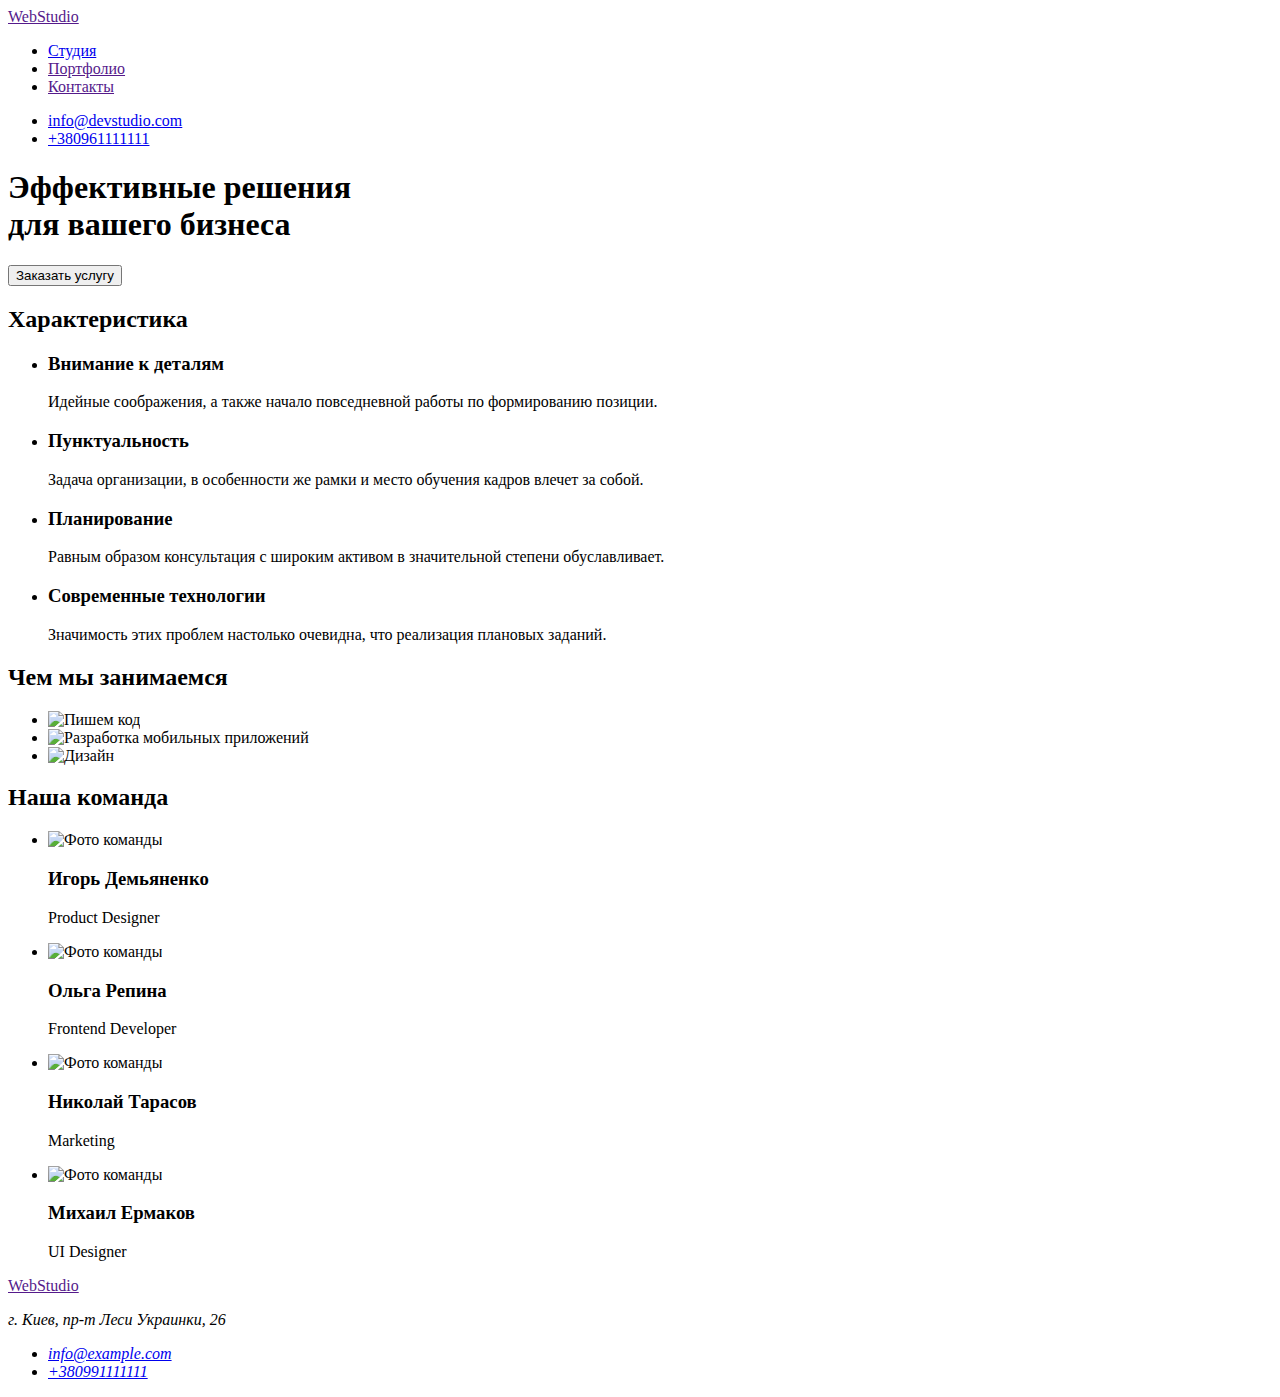
==== index.html @ 3e1dc253 "Хедер,футер,фильтр" ====
<!DOCTYPE html>
<html lang="ru">

<head>
    <meta charset="UTF-8">
    <meta http-equiv="X-UA-Compatible" content="IE=edge">
    <meta name="viewport" content="width=device-width, initial-scale=1.0">
    <title>Document</title>
</head>

<body>
    <!-- Шапка страницы -->
    <header>
        <nav>
            <a href="">WebStudio</a>
            <ul>
                <li><a href="./index.html">Студия</a></li>
                <li><a href="">Портфолио</a></li>
                <li><a href="">Контакты</a></li>
            </ul>
        </nav>
        <ul>
            <li><a href="mailto:info@devstudio.com">info@devstudio.com</a></li>
            <li><a href="tel:+380961111111">+380961111111</a></li>
        </ul>
    </header>
    <main>
        <!-- Герой -->
        <section>
            <h1>Эффективные решения <br> для вашего бизнеса</h1>
            <button type="button">
                Заказать услугу
            </button>
        </section>
        <!-- Характеристика -->
        <section>
            <h2>Характеристика</h2>
            <ul>
                <li>
                    <h3>Внимание к деталям</h3>
                    <p>Идейные соображения, а также начало повседневной работы по формированию позиции.</p>
                </li>
                <li>
                    <h3>Пунктуальность</h3>
                    <p>Задача организации, в особенности же рамки и место обучения кадров влечет за собой.</p>
                </li>
                <li>
                    <h3>Планирование</h3>
                    <p>Равным образом консультация с широким активом в значительной степени обуславливает.</p>
                </li>
                <li>
                    <h3>Современные технологии</h3>
                    <p>Значимость этих проблем настолько очевидна, что реализация плановых заданий.</p>
                </li>
            </ul>
        </section>
        <!-- Чем мы занимаемся -->
        <section>
            <h2>Чем мы занимаемся</h2>
            <ul>
                <li><img src="./images/img1.jpg" alt="Пишем код" width="370"></li>
                <li><img src="./images/img2.jpg" alt="Разработка мобильных приложений" width="370"></li>
                <li><img src="./images/img3.jpg" alt="Дизайн" width="370"></li>
            </ul>
        </section>
        <!-- Наша команда -->
        <section>
            <h2>Наша команда</h2>
            <ul>
                <li><img src="./images/photo1.jpg" alt="Фото команды" width="270">
                    <h3>Игорь Демьяненко</h3>
                    <p>Product Designer</p>
                </li>
                <li><img src="./images/photo2.jpg" alt="Фото команды" width="270">
                    <h3>Ольга Репина</h3>
                    <p>Frontend Developer</p>
                </li>
                <li><img src="./images/photo3.jpg" alt="Фото команды" width="270">
                    <h3>Николай Тарасов</h3>
                    <p>Marketing</p>
                </li>
                <li><img src="./images/photo4.jpg" alt="Фото команды" width="270">
                    <h3>Михаил Ермаков</h3>
                    <p>UI Designer</p>
                </li>
            </ul>
        </section>
    </main>
    <!-- Футер -->
    <footer>
        <a href="">WebStudio</a>
        <address>
        <p> г. Киев, пр-т Леси Украинки, 26 </p>
        <ul>
        <li><a href="mailto:info@example.com">info@example.com</a></li>
        <li><a href="tel:+380991111111">+380991111111</a></li>
        </ul>
        </address>
    </footer>
</body>
</html>
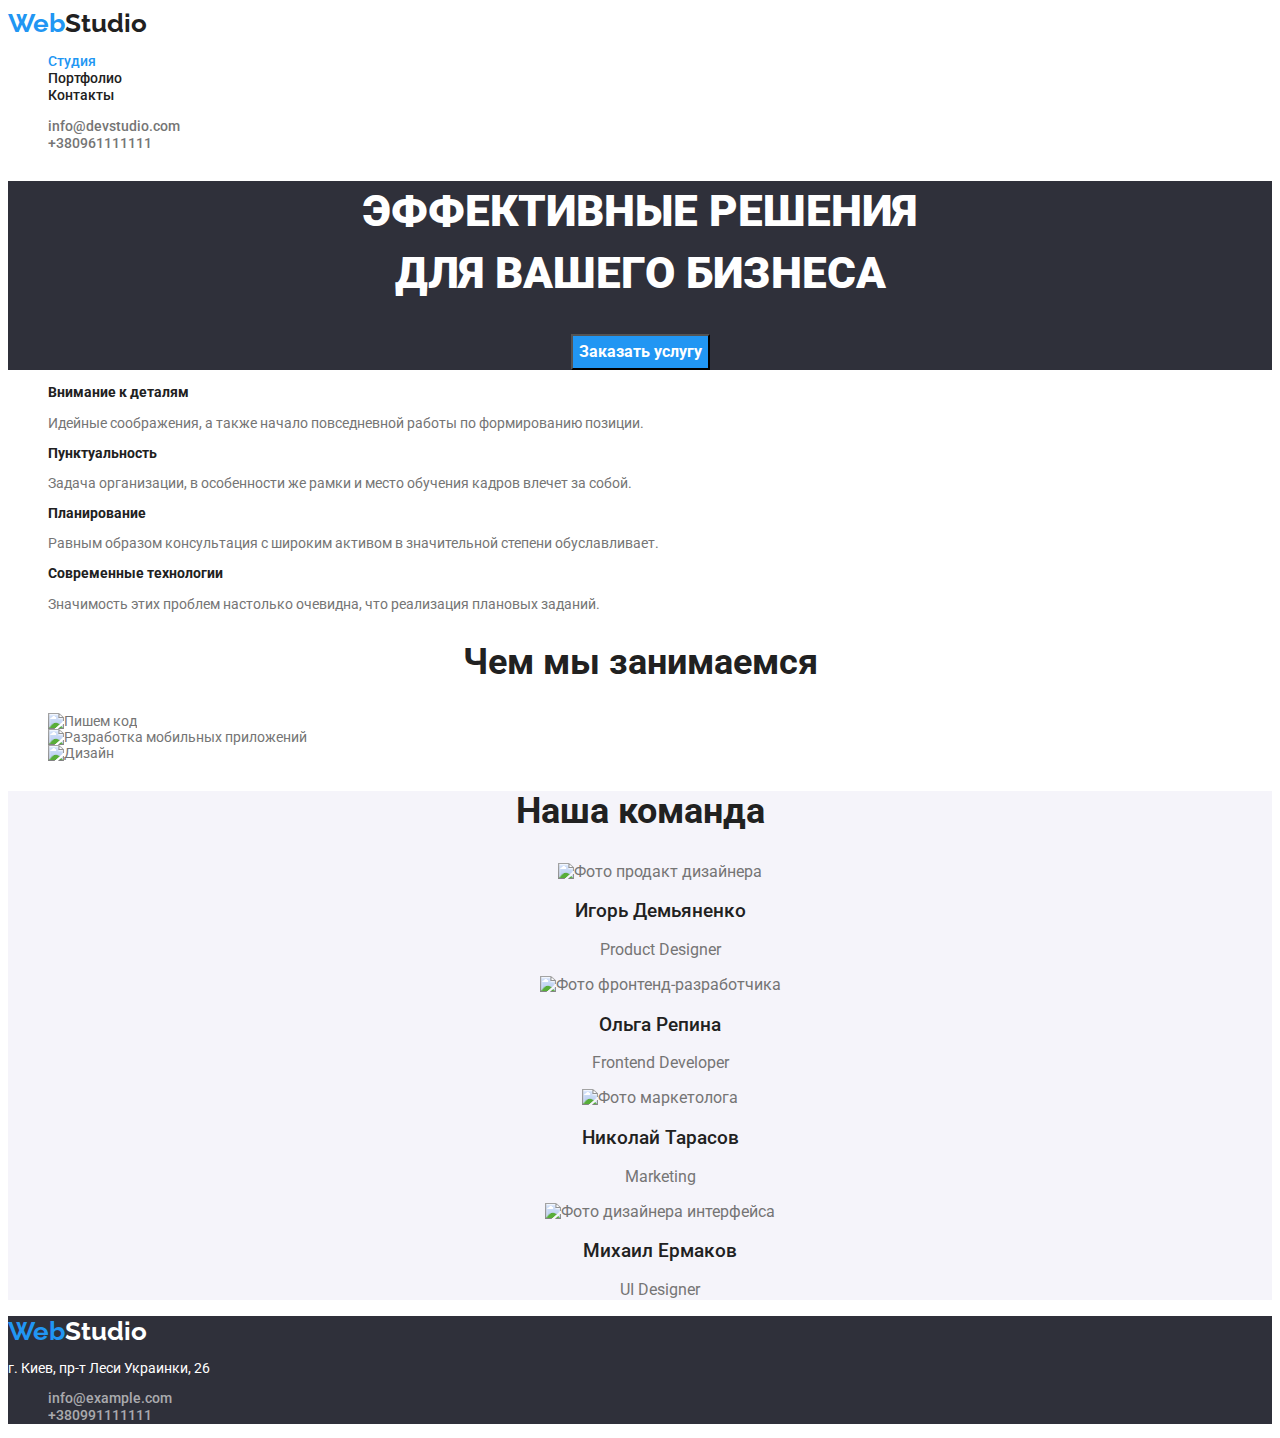
==== commit 3953bc8e: "класс hero" ====
--- a/index.html
+++ b/index.html
@@ -1,101 +1,119 @@
 <!DOCTYPE html>
 <html lang="ru">
-
-<head>
-    <meta charset="UTF-8">
-    <meta http-equiv="X-UA-Compatible" content="IE=edge">
-    <meta name="viewport" content="width=device-width, initial-scale=1.0">
+  <head>
+    <meta charset="UTF-8" />
+    <meta http-equiv="X-UA-Compatible" content="IE=edge" />
+    <meta name="viewport" content="width=device-width, initial-scale=1.0" />
     <title>Document</title>
-</head>
-
-<body>
+    <link rel="preconnect" href="https://fonts.googleapis.com" />
+    <link rel="preconnect" href="https://fonts.gstatic.com" crossorigin />
+    <link
+      href="https://fonts.googleapis.com/css2?family=Raleway:wght@700&family=Roboto:wght@400;500;700;900&display=swap"
+      rel="stylesheet"
+    />
+    <link rel="stylesheet" href="./css/main.css" />
+  </head>
+  <body>
     <!-- Шапка страницы -->
     <header>
-        <nav>
-            <a href="">WebStudio</a>
-            <ul>
-                <li><a href="./index.html">Студия</a></li>
-                <li><a href="">Портфолио</a></li>
-                <li><a href="">Контакты</a></li>
-            </ul>
-        </nav>
-        <ul>
-            <li><a href="mailto:info@devstudio.com">info@devstudio.com</a></li>
-            <li><a href="tel:+380961111111">+380961111111</a></li>
+      <nav class="nav">
+        <a href="" class="logo-header"> <span class="logo-part">Web</span>Studio</a>
+        <ul class="list">
+          <li><a href="./index.html" class="nav-link current">Студия</a></li>
+          <li><a href="./portfolio.html" class="nav-link">Портфолио</a></li>
+          <li><a href="" class="nav-link">Контакты</a></li>
         </ul>
+      </nav>
+      <ul class="list contacts-header">
+        <li>
+          <a href="mailto:info@devstudio.com" class="contacts-header-link">info@devstudio.com</a>
+        </li>
+        <li><a href="tel:+380961111111" class="contacts-header-link">+380961111111</a></li>
+      </ul>
     </header>
     <main>
-        <!-- Герой -->
-        <section>
-            <h1>Эффективные решения <br> для вашего бизнеса</h1>
-            <button type="button">
-                Заказать услугу
-            </button>
-        </section>
-        <!-- Характеристика -->
-        <section>
-            <h2>Характеристика</h2>
-            <ul>
-                <li>
-                    <h3>Внимание к деталям</h3>
-                    <p>Идейные соображения, а также начало повседневной работы по формированию позиции.</p>
-                </li>
-                <li>
-                    <h3>Пунктуальность</h3>
-                    <p>Задача организации, в особенности же рамки и место обучения кадров влечет за собой.</p>
-                </li>
-                <li>
-                    <h3>Планирование</h3>
-                    <p>Равным образом консультация с широким активом в значительной степени обуславливает.</p>
-                </li>
-                <li>
-                    <h3>Современные технологии</h3>
-                    <p>Значимость этих проблем настолько очевидна, что реализация плановых заданий.</p>
-                </li>
-            </ul>
-        </section>
-        <!-- Чем мы занимаемся -->
-        <section>
-            <h2>Чем мы занимаемся</h2>
-            <ul>
-                <li><img src="./images/img1.jpg" alt="Пишем код" width="370"></li>
-                <li><img src="./images/img2.jpg" alt="Разработка мобильных приложений" width="370"></li>
-                <li><img src="./images/img3.jpg" alt="Дизайн" width="370"></li>
-            </ul>
-        </section>
-        <!-- Наша команда -->
-        <section>
-            <h2>Наша команда</h2>
-            <ul>
-                <li><img src="./images/photo1.jpg" alt="Фото команды" width="270">
-                    <h3>Игорь Демьяненко</h3>
-                    <p>Product Designer</p>
-                </li>
-                <li><img src="./images/photo2.jpg" alt="Фото команды" width="270">
-                    <h3>Ольга Репина</h3>
-                    <p>Frontend Developer</p>
-                </li>
-                <li><img src="./images/photo3.jpg" alt="Фото команды" width="270">
-                    <h3>Николай Тарасов</h3>
-                    <p>Marketing</p>
-                </li>
-                <li><img src="./images/photo4.jpg" alt="Фото команды" width="270">
-                    <h3>Михаил Ермаков</h3>
-                    <p>UI Designer</p>
-                </li>
-            </ul>
-        </section>
+      <!-- Герой -->
+      <section class="hero">
+        <h1 class="hero-title">
+          Эффективные решения <br />
+          для вашего бизнеса
+        </h1>
+        <button type="button" class="hero-button">Заказать услугу</button>
+      </section>
+      <!-- Характеристика -->
+      <section class="features">
+        <h2 hidden>Характеристика</h2>
+        <ul class="list">
+          <li>
+            <h3 class="features-title">Внимание к деталям</h3>
+            <p>Идейные соображения, а также начало повседневной работы по формированию позиции.</p>
+          </li>
+          <li>
+            <h3 class="features-title">Пунктуальность</h3>
+            <p>
+              Задача организации, в особенности же рамки и место обучения кадров влечет за собой.
+            </p>
+          </li>
+          <li>
+            <h3 class="features-title">Планирование</h3>
+            <p>
+              Равным образом консультация с широким активом в значительной степени обуславливает.
+            </p>
+          </li>
+          <li>
+            <h3 class="features-title">Современные технологии</h3>
+            <p>Значимость этих проблем настолько очевидна, что реализация плановых заданий.</p>
+          </li>
+        </ul>
+      </section>
+      <!-- Чем мы занимаемся -->
+      <section class="works">
+        <h2 class="works-title">Чем мы занимаемся</h2>
+        <ul class="list">
+          <li><img src="./images/img1.jpg" alt="Пишем код" width="370" /></li>
+          <li><img src="./images/img2.jpg" alt="Разработка мобильных приложений" width="370" /></li>
+          <li><img src="./images/img3.jpg" alt="Дизайн" width="370" /></li>
+        </ul>
+      </section>
+      <!-- Наша команда -->
+      <section class="team">
+        <h2 class="team-title">Наша команда</h2>
+        <ul class="list">
+          <li>
+            <img src="./images/photo1.jpg" alt="Фото продакт дизайнера" width="270" />
+            <h3 class="team-title-name">Игорь Демьяненко</h3>
+            <p lang="en">Product Designer</p>
+          </li>
+          <li>
+            <img src="./images/photo2.jpg" alt="Фото фронтенд-разработчика" width="270" />
+            <h3 class="team-title-name">Ольга Репина</h3>
+            <p lang="en">Frontend Developer</p>
+          </li>
+          <li>
+            <img src="./images/photo3.jpg" alt="Фото маркетолога" width="270" />
+            <h3 class="team-title-name">Николай Тарасов</h3>
+            <p lang="en">Marketing</p>
+          </li>
+          <li>
+            <img src="./images/photo4.jpg" alt="Фото дизайнера интерфейса" width="270" />
+            <h3 class="team-title-name">Михаил Ермаков</h3>
+            <p lang="en">UI Designer</p>
+          </li>
+        </ul>
+      </section>
     </main>
     <!-- Футер -->
-    <footer>
-        <a href="">WebStudio</a>
-        <address>
-        <p> г. Киев, пр-т Леси Украинки, 26 </p>
-        <ul>
-        <li><a href="mailto:info@example.com">info@example.com</a></li>
-        <li><a href="tel:+380991111111">+380991111111</a></li>
+    <footer class="footer">
+      <a href="" class="logo-footer"> <span class="logo-part">Web</span>Studio</a>
+      <address>
+        <p class="address">г. Киев, пр-т Леси Украинки, 26</p>
+        <ul class="list contacts-footer">
+          <li>
+            <a href="mailto:info@example.com" class="contacts-footer-link">info@example.com</a>
+          </li>
+          <li><a href="tel:+380991111111" class="contacts-footer-link">+380991111111</a></li>
         </ul>
-        </address>
+      </address>
     </footer>
-</body>
-</html>+  </body>
+</html>
--- a/css/main.css
+++ b/css/main.css
@@ -0,0 +1,198 @@
+/* цвет основного текста  #757575;*/
+/* цвет вторичного текста #212121;*/
+/* цвет фона вторичный #2F303A;*/
+/* цвет акцент #2196F3;*/
+/* цвет белый #FFFFFF;*/
+/* цвет gпепельный #F5F4FA;*/
+:root {
+  --primary-text-color: #757575;
+  --title-text-color: #212121;
+  --accent-color: #2196f3;
+  --primary-bg-color: #ffffff;
+  --secondary-bg-color: #2f303a;
+  --team-bg-color: #f5f4fa;
+  --contacts-footer-color: rgba(255, 255, 255, 0.6);
+}
+body {
+  background-color: var(--primary-bg-color);
+  color: var(--primary-text-color);
+
+  font-family: Roboto, sans-serif;
+  font-weight: 400;
+  font-size: 14px;
+}
+.list {
+  list-style: none;
+}
+/* header*/
+.logo-header {
+  color: var(--title-text-color);
+
+  font-family: raleway, sans-serif;
+  font-weight: 700;
+  font-size: 26px;
+  line-height: 1.19;
+  text-align: left;
+  text-decoration: none;
+}
+.logo-part {
+  color: var(--accent-color);
+}
+/*nav*/
+.nav-link {
+  color: var(--title-text-color);
+  font-weight: 500;
+  font-size: 14px;
+  line-height: 1.14;
+  text-align: left;
+  text-decoration: none;
+}
+.nav-link.current {
+  color: var(--accent-color);
+}
+.nav-link:hover,
+.nav-link:focus {
+  color: var(--accent-color);
+}
+.contacts-header-link {
+  color: var(--primary-text-color);
+  font-weight: 500;
+  font-size: 14px;
+  line-height: 1.14;
+  text-align: left;
+  text-decoration: none;
+}
+.contacts-header-link:hover,
+.contacts-header-link:focus {
+  color: var(--accent-color);
+}
+/*hero*/
+.hero {
+  background-color: var(--secondary-bg-color);
+  color: var(--primary-bg-color);
+  text-align: center;
+  vertical-align: top;
+}
+.hero-title {
+  font-weight: 900;
+  font-size: 44px;
+  line-height: 1.4;
+  text-transform: uppercase;
+}
+.hero-button {
+  color: var(--primary-bg-color);
+  background-color: var(--accent-color);
+
+  font-family: inherit;
+  font-weight: 700;
+  font-size: 16px;
+  line-height: 1.9;
+  text-decoration: none;
+}
+
+/* Секции*/
+.features-title {
+  color: var(--title-text-color);
+  font-weight: 700;
+  font-size: 14px;
+  line-height: 1.17;
+  text-align: left;
+  vertical-align: top;
+}
+.works-title {
+  color: var(--title-text-color);
+  font-weight: 700;
+  font-size: 36px;
+  line-height: 1.16;
+  text-align: center;
+  vertical-align: top;
+}
+.team {
+  background-color: var(--team-bg-color);
+  font-size: 16px;
+  line-height: 1.18;
+  text-align: center;
+  vertical-align: top;
+}
+.team-title {
+  color: var(--title-text-color);
+  font-weight: 700;
+  font-size: 36px;
+  line-height: 1.16;
+}
+.team-title-name {
+  color: var(--title-text-color);
+  font-weight: 500;
+}
+/* Футер*/
+.footer {
+  background-color: var(--secondary-bg-color);
+}
+.logo-footer {
+  color: var(--primary-bg-color);
+
+  font-family: raleway, sans-serif;
+  font-weight: 700;
+  font-size: 26px;
+  line-height: 1.17;
+  text-align: left;
+  text-decoration: none;
+}
+.address {
+  color: var(--primary-bg-color);
+  font-style: normal;
+}
+.contacts-footer-link {
+  color: var(--contacts-footer-color);
+  font-style: normal;
+  font-weight: 500;
+  font-size: 14px;
+  line-height: 1.14;
+  text-align: center;
+  text-decoration: none;
+}
+.contacts-footer-link:hover,
+.contacts-footer-link:focus {
+  color: var(--accent-color);
+}
+
+/*Портфолио*/
+/*button*/
+.btn-portfolio {
+  color: var(--title-text-color);
+  background-color: #f5f4fa;
+  font-family: inherit;
+  font-weight: 500;
+  font-size: 16px;
+  line-height: 1.9;
+  text-align: center;
+  vertical-align: top;
+  text-decoration: none;
+  border: radius 4px;
+}
+.btn-portfolio:focus,
+.btn-portfolio:hover {
+  color: var(--primary-bg-color);
+  background-color: var(--accent-color);
+}
+.btn-portfolio.accent {
+  color: var(--primary-bg-color);
+  background-color: var(--accent-color);
+}
+.portfolio-link {
+  color: var(--primary-text-color);
+  font-weight: 400;
+  font-size: 16px;
+  line-height: 1.9;
+  text-align: left;
+  vertical-align: top;
+  text-decoration: none;
+}
+.portfolio-title {
+  color: var(--title-text-color);
+  font-weight: 700;
+  font-size: 18px;
+  line-height: 2;
+  text-align: left;
+  vertical-align: top;
+}
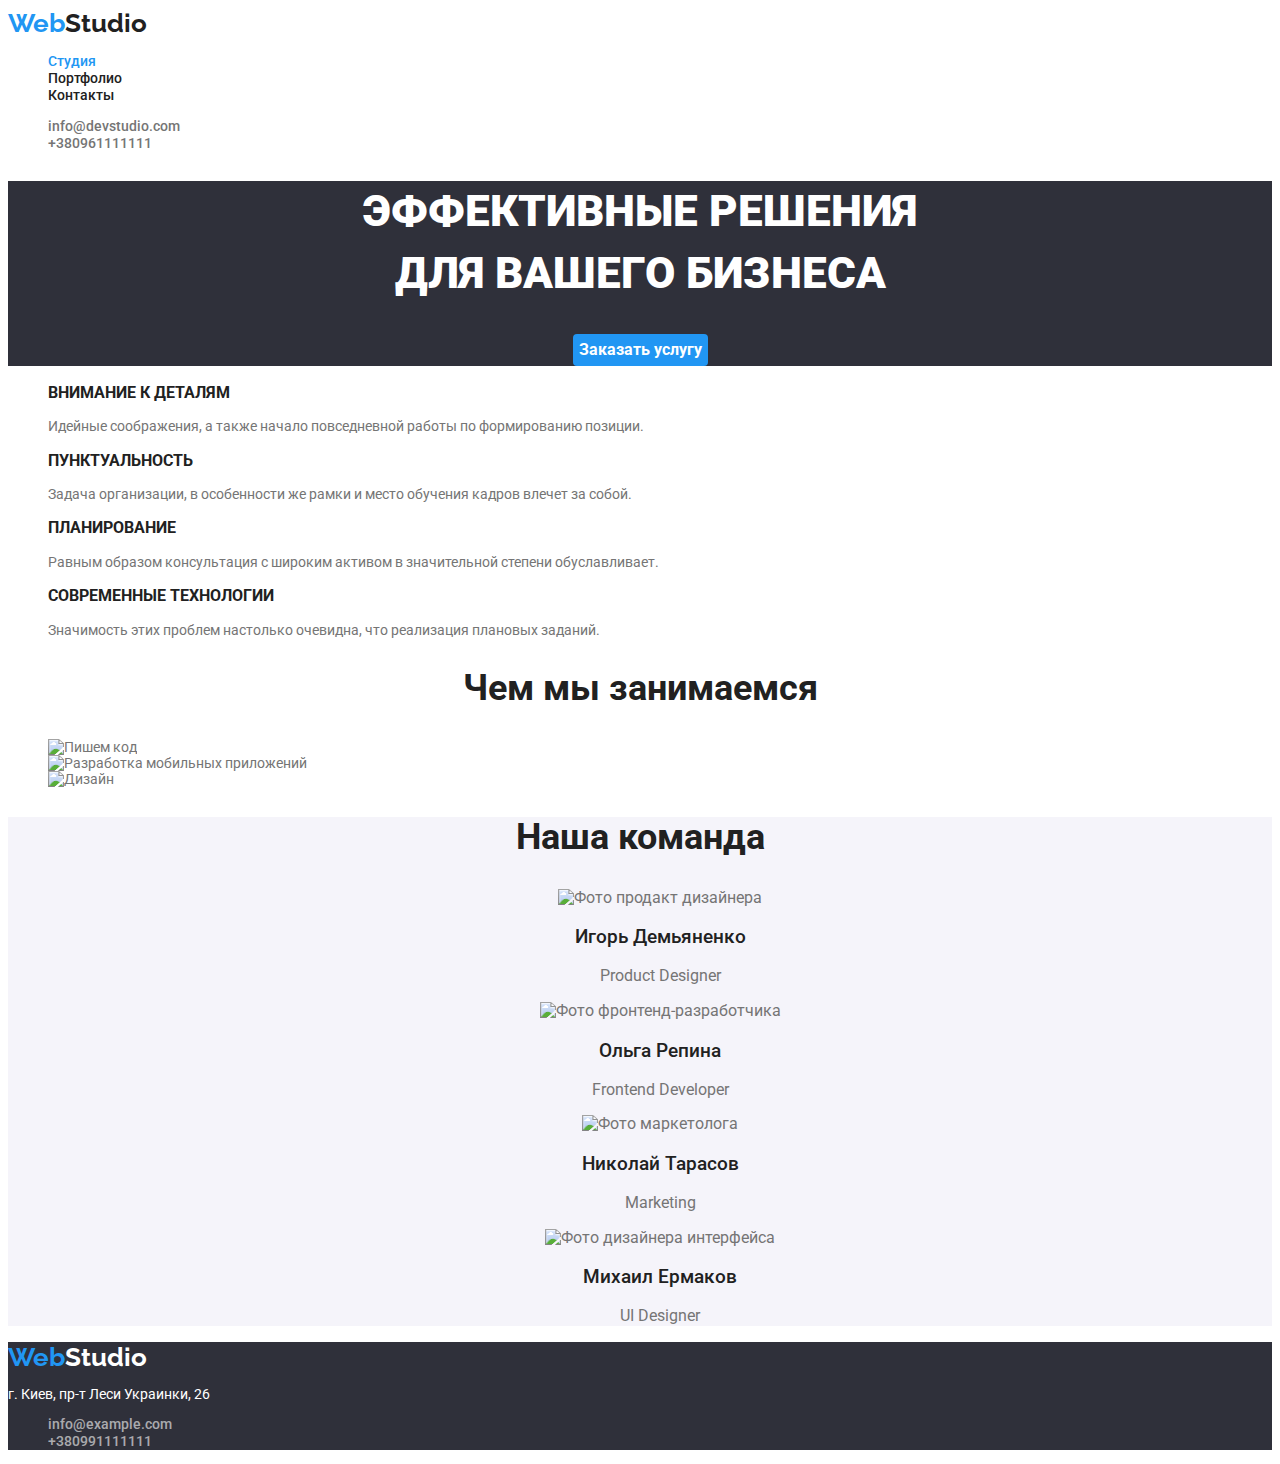
==== commit 49486314: "Финальная с учетом правок" ====
--- a/index.html
+++ b/index.html
@@ -17,7 +17,7 @@
     <!-- Шапка страницы -->
     <header>
       <nav class="nav">
-        <a href="" class="logo-header"> <span class="logo-part">Web</span>Studio</a>
+        <a href="./index.html" class="logo-header"> <span class="logo-part">Web</span>Studio</a>
         <ul class="list">
           <li><a href="./index.html" class="nav-link current">Студия</a></li>
           <li><a href="./portfolio.html" class="nav-link">Портфолио</a></li>
@@ -104,7 +104,7 @@
     </main>
     <!-- Футер -->
     <footer class="footer">
-      <a href="" class="logo-footer"> <span class="logo-part">Web</span>Studio</a>
+      <a href="./index.html" class="logo-footer"> <span class="logo-part">Web</span>Studio</a>
       <address>
         <p class="address">г. Киев, пр-т Леси Украинки, 26</p>
         <ul class="list contacts-footer">
--- a/css/main.css
+++ b/css/main.css
@@ -18,7 +18,6 @@
   color: var(--primary-text-color);
 
   font-family: Roboto, sans-serif;
-  font-weight: 400;
   font-size: 14px;
 }
 .list {
@@ -42,22 +41,20 @@
 .nav-link {
   color: var(--title-text-color);
   font-weight: 500;
-  font-size: 14px;
   line-height: 1.14;
   text-align: left;
   text-decoration: none;
 }
-.nav-link.current {
-  color: var(--accent-color);
-}
+
+.nav-link.current,
 .nav-link:hover,
 .nav-link:focus {
   color: var(--accent-color);
 }
+
 .contacts-header-link {
   color: var(--primary-text-color);
   font-weight: 500;
-  font-size: 14px;
   line-height: 1.14;
   text-align: left;
   text-decoration: none;
@@ -88,16 +85,18 @@
   font-size: 16px;
   line-height: 1.9;
   text-decoration: none;
+  border: none;
+  border-radius: 4px;
+  cursor: pointer;
 }
 
 /* Секции*/
 .features-title {
   color: var(--title-text-color);
   font-weight: 700;
-  font-size: 14px;
   line-height: 1.17;
   text-align: left;
-  vertical-align: top;
+  text-transform: uppercase;
 }
 .works-title {
   color: var(--title-text-color);
@@ -105,14 +104,12 @@
   font-size: 36px;
   line-height: 1.16;
   text-align: center;
-  vertical-align: top;
 }
 .team {
   background-color: var(--team-bg-color);
   font-size: 16px;
   line-height: 1.18;
   text-align: center;
-  vertical-align: top;
 }
 .team-title {
   color: var(--title-text-color);
@@ -146,7 +143,6 @@
   color: var(--contacts-footer-color);
   font-style: normal;
   font-weight: 500;
-  font-size: 14px;
   line-height: 1.14;
   text-align: center;
   text-decoration: none;
@@ -166,26 +162,22 @@
   font-size: 16px;
   line-height: 1.9;
   text-align: center;
-  vertical-align: top;
   text-decoration: none;
-  border: radius 4px;
+  border: none;
+  border-radius: 4px;
+  cursor: pointer;
 }
+.btn-portfolio.accent,
 .btn-portfolio:focus,
 .btn-portfolio:hover {
   color: var(--primary-bg-color);
   background-color: var(--accent-color);
 }
-.btn-portfolio.accent {
-  color: var(--primary-bg-color);
-  background-color: var(--accent-color);
-}
 .portfolio-link {
   color: var(--primary-text-color);
-  font-weight: 400;
   font-size: 16px;
   line-height: 1.9;
   text-align: left;
-  vertical-align: top;
   text-decoration: none;
 }
 .portfolio-title {
@@ -194,5 +186,4 @@
   font-size: 18px;
   line-height: 2;
   text-align: left;
-  vertical-align: top;
 }
